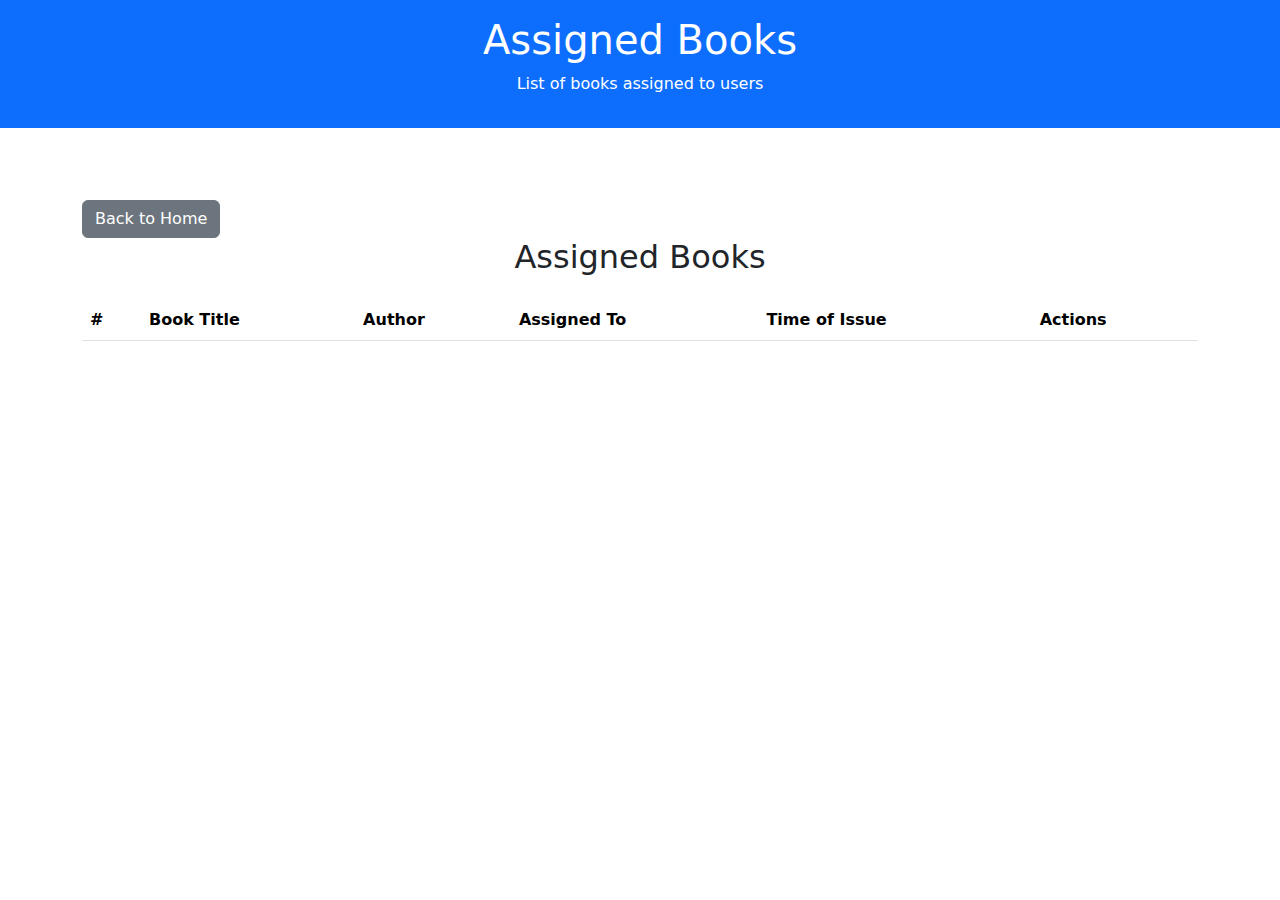
==== assigned_books.html @ dda44510 "structured" ====
<!DOCTYPE html>
<html lang="en">
<head>
    <meta charset="UTF-8">
    <meta name="viewport" content="width=device-width, initial-scale=1.0">
    <title>Assigned Books</title>
    <link href="https://cdn.jsdelivr.net/npm/bootstrap@5.3.0/dist/css/bootstrap.min.css" rel="stylesheet">
</head>
<body>
    <!-- Header -->
    <header class="bg-primary text-white text-center py-3">
        <h1>Assigned Books</h1>
        <p>List of books assigned to users</p>
    </header>

    <main class="container mt-5">
        <a href="index.html" class="btn btn-secondary mt-4">Back to Home</a>

        <h2 class="text-center mb-4">Assigned Books</h2>
        <div id="assigned-books" class="table-responsive">
            <table class="table table-striped">
                <thead>
                    <tr>
                        <th>#</th>
                        <th>Book Title</th>
                        <th>Author</th>
                        <th>Assigned To</th>
                        <th>Time of Issue</th>
                        <th>Actions</th>
                    </tr>
                </thead>
                <tbody id="assigned-books-table">
                    <!-- Data will be dynamically loaded here -->
                </tbody>
            </table>
        </div>
    </main>

  

    <script>
        document.addEventListener("DOMContentLoaded", function () {
            const assignedBooksTable = document.getElementById("assigned-books-table");

            // Fetch assigned books
            fetch("php/assigned_books.php")
                .then(response => response.json())
                .then(assignedBooks => {
                    assignedBooks.forEach((book, index) => {
                        const row = document.createElement("tr");
                        row.innerHTML = `
                            <td>${index + 1}</td>
                            <td>${book.title}</td>
                            <td>${book.author}</td>
                            <td>${book.assigned_to}</td>
                            <td>${book.time_of_issue ? new Date(book.time_of_issue).toLocaleString() : 'N/A'}</td>
                            <td>
                                <button class="btn btn-danger remove-assignment-btn" data-id="${book.id}">Remove</button>
                            </td>
                        `;
                        assignedBooksTable.appendChild(row);
                    });

                    // Add event listeners for remove assignment buttons
                    document.querySelectorAll(".remove-assignment-btn").forEach(button => {
                        button.addEventListener("click", () => {
                            const bookId = button.dataset.id;

                            if (confirm("Are you sure you want to remove this assignment?")) {
                                fetch("php/assign_book.php", {
                                    method: "POST",
                                    headers: {
                                        "Content-Type": "application/x-www-form-urlencoded",
                                    },
                                    body: `action=remove&book_id=${bookId}`,
                                })
                                    .then(response => response.json())
                                    .then(result => {
                                        alert(result.message);
                                        if (result.status === "success") {
                                            button.closest("tr").remove();
                                        }
                                    });
                            }
                        });
                    });
                });
        });
    </script>
</body>
</html>
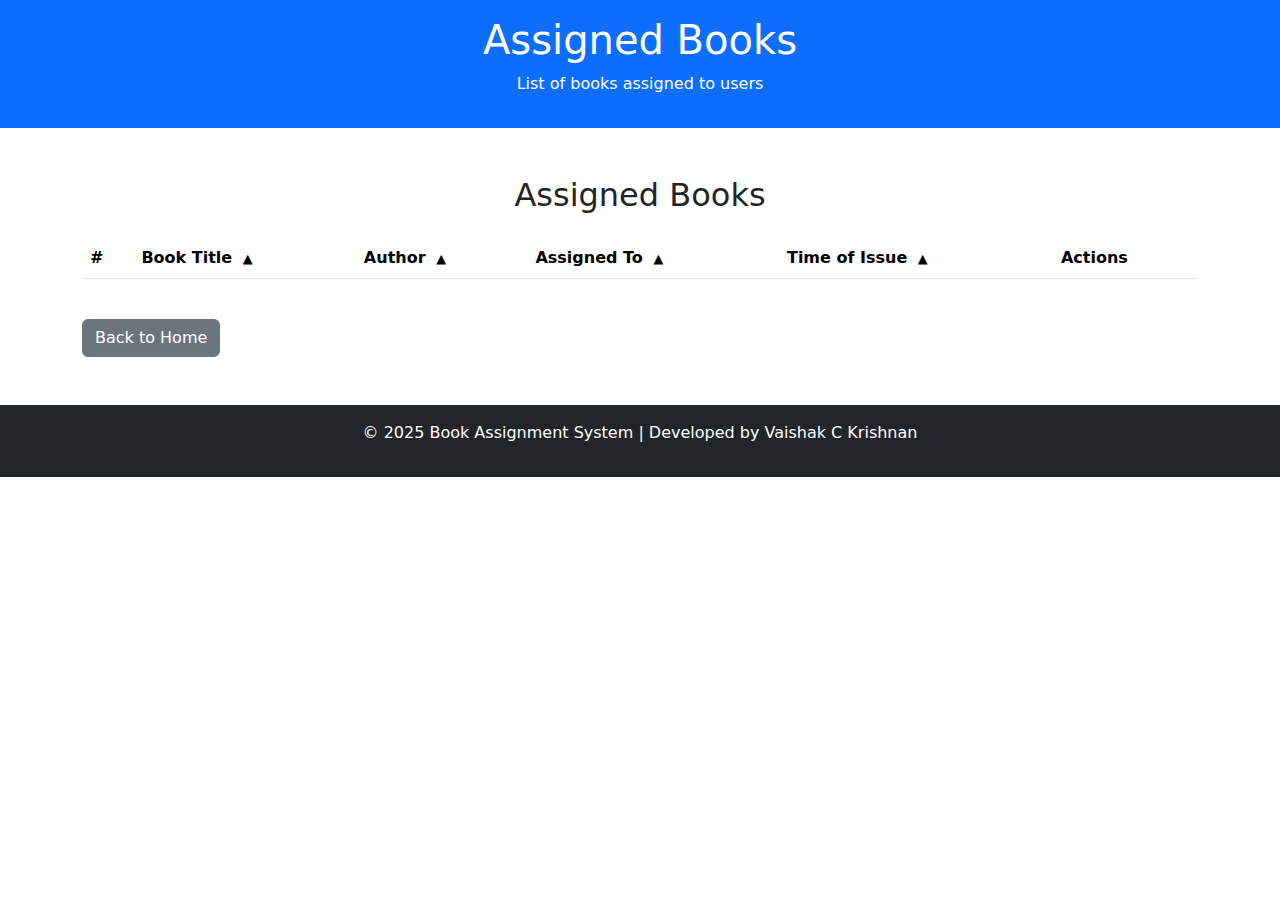
==== commit 08acee26: "sorting functionality added to listing" ====
--- a/assigned_books.html
+++ b/assigned_books.html
@@ -5,6 +5,16 @@
     <meta name="viewport" content="width=device-width, initial-scale=1.0">
     <title>Assigned Books</title>
     <link href="https://cdn.jsdelivr.net/npm/bootstrap@5.3.0/dist/css/bootstrap.min.css" rel="stylesheet">
+    <style>
+        .sortable {
+            cursor: pointer;
+            user-select: none;
+        }
+        .sort-indicator {
+            font-size: 0.8em;
+            margin-left: 5px;
+        }
+    </style>
 </head>
 <body>
     <!-- Header -->
@@ -14,18 +24,16 @@
     </header>
 
     <main class="container mt-5">
-        <a href="index.html" class="btn btn-secondary mt-4">Back to Home</a>
-
         <h2 class="text-center mb-4">Assigned Books</h2>
         <div id="assigned-books" class="table-responsive">
             <table class="table table-striped">
                 <thead>
                     <tr>
                         <th>#</th>
-                        <th>Book Title</th>
-                        <th>Author</th>
-                        <th>Assigned To</th>
-                        <th>Time of Issue</th>
+                        <th class="sortable" data-sort="title">Book Title <span class="sort-indicator">▲</span></th>
+                        <th class="sortable" data-sort="author">Author <span class="sort-indicator">▲</span></th>
+                        <th class="sortable" data-sort="assigned_to">Assigned To <span class="sort-indicator">▲</span></th>
+                        <th class="sortable" data-sort="time_of_issue">Time of Issue <span class="sort-indicator">▲</span></th>
                         <th>Actions</th>
                     </tr>
                 </thead>
@@ -34,57 +42,130 @@
                 </tbody>
             </table>
         </div>
+        <a href="index.html" class="btn btn-secondary mt-4">Back to Home</a>
     </main>
 
-  
+    <footer class="bg-dark text-white text-center py-3 mt-5">
+        <p>&copy; 2025 Book Assignment System | Developed by Vaishak C Krishnan</p>
+    </footer>
 
     <script>
         document.addEventListener("DOMContentLoaded", function () {
             const assignedBooksTable = document.getElementById("assigned-books-table");
+            const tableHeaders = document.querySelectorAll(".sortable");
+            let assignedBooks = [];
+            let currentSort = { field: null, order: "asc" };
 
             // Fetch assigned books
-            fetch("php/assigned_books.php")
-                .then(response => response.json())
-                .then(assignedBooks => {
-                    assignedBooks.forEach((book, index) => {
-                        const row = document.createElement("tr");
-                        row.innerHTML = `
-                            <td>${index + 1}</td>
-                            <td>${book.title}</td>
-                            <td>${book.author}</td>
-                            <td>${book.assigned_to}</td>
-                            <td>${book.time_of_issue ? new Date(book.time_of_issue).toLocaleString() : 'N/A'}</td>
-                            <td>
-                                <button class="btn btn-danger remove-assignment-btn" data-id="${book.id}">Remove</button>
-                            </td>
-                        `;
-                        assignedBooksTable.appendChild(row);
+            function fetchAssignedBooks() {
+                fetch("php/assigned_books.php")
+                    .then(response => response.json())
+                    .then(data => {
+                        assignedBooks = data;
+                        renderTable(assignedBooks);
                     });
+            }
 
-                    // Add event listeners for remove assignment buttons
-                    document.querySelectorAll(".remove-assignment-btn").forEach(button => {
-                        button.addEventListener("click", () => {
-                            const bookId = button.dataset.id;
+            // Render table rows
+            function renderTable(data) {
+                assignedBooksTable.innerHTML = "";
+                data.forEach((book, index) => {
+                    const row = document.createElement("tr");
+                    row.innerHTML = `
+                        <td>${index + 1}</td>
+                        <td>${book.title}</td>
+                        <td>${book.author}</td>
+                        <td>${book.assigned_to || "None"}</td>
+                        <td>${book.time_of_issue ? formatTime(book.time_of_issue) : "N/A"}</td>
+                        <td>
+                            <button class="btn btn-danger remove-assignment-btn" data-id="${book.id}">Remove Assignment</button>
+                        </td>
+                    `;
+                    assignedBooksTable.appendChild(row);
+                });
 
-                            if (confirm("Are you sure you want to remove this assignment?")) {
-                                fetch("php/assign_book.php", {
-                                    method: "POST",
-                                    headers: {
-                                        "Content-Type": "application/x-www-form-urlencoded",
-                                    },
-                                    body: `action=remove&book_id=${bookId}`,
-                                })
-                                    .then(response => response.json())
-                                    .then(result => {
-                                        alert(result.message);
-                                        if (result.status === "success") {
-                                            button.closest("tr").remove();
-                                        }
-                                    });
-                            }
-                        });
+                // Add remove assignment functionality
+                document.querySelectorAll(".remove-assignment-btn").forEach(button => {
+                    button.addEventListener("click", () => {
+                        const bookId = button.dataset.id;
+
+                        if (confirm("Are you sure you want to remove this assignment?")) {
+                            fetch("php/assign_book.php", {
+                                method: "POST",
+                                headers: { "Content-Type": "application/x-www-form-urlencoded" },
+                                body: `action=remove&book_id=${bookId}`,
+                            })
+                                .then(response => response.json())
+                                .then(result => {
+                                    alert(result.message);
+                                    if (result.status === "success") fetchAssignedBooks();
+                                });
+                        }
                     });
                 });
+            }
+
+            // Format time for display
+            function formatTime(timeString) {
+                const options = {
+                    year: "numeric",
+                    month: "short",
+                    day: "numeric",
+                    hour: "numeric",
+                    minute: "numeric",
+                    second: "numeric",
+                    hour12: true,
+                };
+                return new Date(timeString).toLocaleString("en-US", options);
+            }
+
+            // Sort data and re-render table
+            function sortData(field) {
+                const order = currentSort.field === field && currentSort.order === "asc" ? "desc" : "asc";
+                currentSort = { field, order };
+
+                const sortedBooks = [...assignedBooks].sort((a, b) => {
+                    let aValue = a[field] || "";
+                    let bValue = b[field] || "";
+
+                    if (field === "time_of_issue") {
+                        aValue = new Date(aValue || 0).getTime();
+                        bValue = new Date(bValue || 0).getTime();
+                    }
+
+                    if (order === "asc") {
+                        return aValue > bValue ? 1 : aValue < bValue ? -1 : 0;
+                    } else {
+                        return aValue < bValue ? 1 : aValue > bValue ? -1 : 0;
+                    }
+                });
+
+                renderTable(sortedBooks);
+                updateSortIndicators(field, order);
+            }
+
+            // Update sort indicators
+            function updateSortIndicators(field, order) {
+                tableHeaders.forEach(header => {
+                    const indicator = header.querySelector(".sort-indicator");
+                    if (header.dataset.sort === field) {
+                        indicator.textContent = order === "asc" ? "▲" : "▼";
+                    } else {
+                        indicator.textContent = "▲";
+                    }
+                });
+            }
+
+            // Add click event listeners for sorting
+            tableHeaders.forEach(header => {
+                header.addEventListener("click", () => {
+                    const sortField = header.dataset.sort;
+                    sortData(sortField);
+                });
+            });
+
+            // Initial fetch
+            fetchAssignedBooks();
         });
     </script>
 </body>
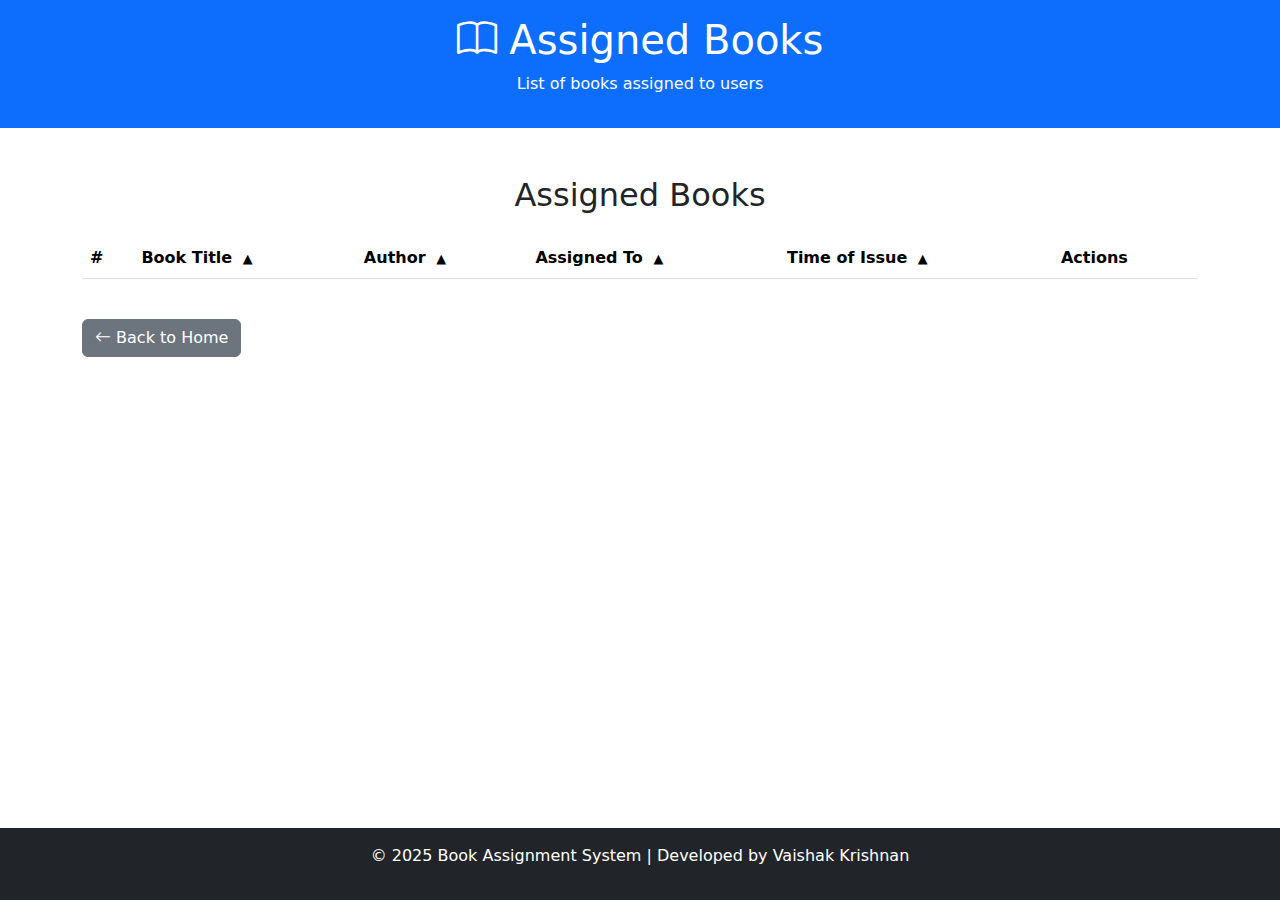
==== commit 54f45244: "sorting functionality added to listing" ====
--- a/assigned_books.html
+++ b/assigned_books.html
@@ -5,6 +5,7 @@
     <meta name="viewport" content="width=device-width, initial-scale=1.0">
     <title>Assigned Books</title>
     <link href="https://cdn.jsdelivr.net/npm/bootstrap@5.3.0/dist/css/bootstrap.min.css" rel="stylesheet">
+    <link href="https://cdn.jsdelivr.net/npm/bootstrap-icons/font/bootstrap-icons.css" rel="stylesheet">
     <style>
         .sortable {
             cursor: pointer;
@@ -19,7 +20,7 @@
 <body>
     <!-- Header -->
     <header class="bg-primary text-white text-center py-3">
-        <h1>Assigned Books</h1>
+        <h1><i class="bi bi-book"></i> Assigned Books</h1>
         <p>List of books assigned to users</p>
     </header>
 
@@ -30,10 +31,10 @@
                 <thead>
                     <tr>
                         <th>#</th>
-                        <th class="sortable" data-sort="title">Book Title <span class="sort-indicator">▲</span></th>
-                        <th class="sortable" data-sort="author">Author <span class="sort-indicator">▲</span></th>
-                        <th class="sortable" data-sort="assigned_to">Assigned To <span class="sort-indicator">▲</span></th>
-                        <th class="sortable" data-sort="time_of_issue">Time of Issue <span class="sort-indicator">▲</span></th>
+                        <th class="sortable" data-sort="title" data-bs-toggle="tooltip" title="Sort by Book Title">Book Title <span class="sort-indicator">▲</span></th>
+                        <th class="sortable" data-sort="author" data-bs-toggle="tooltip" title="Sort by Author">Author <span class="sort-indicator">▲</span></th>
+                        <th class="sortable" data-sort="assigned_to" data-bs-toggle="tooltip" title="Sort by Assigned To">Assigned To <span class="sort-indicator">▲</span></th>
+                        <th class="sortable" data-sort="time_of_issue" data-bs-toggle="tooltip" title="Sort by Time of Issue">Time of Issue <span class="sort-indicator">▲</span></th>
                         <th>Actions</th>
                     </tr>
                 </thead>
@@ -42,15 +43,24 @@
                 </tbody>
             </table>
         </div>
-        <a href="index.html" class="btn btn-secondary mt-4">Back to Home</a>
+        <a href="index.html" class="btn btn-secondary mt-4" data-bs-toggle="tooltip" title="Go back to the home page">
+            <i class="bi bi-arrow-left"></i> Back to Home
+        </a>
     </main>
 
-    <footer class="bg-dark text-white text-center py-3 mt-5">
-        <p>&copy; 2025 Book Assignment System | Developed by Vaishak C Krishnan</p>
+    <footer class="bg-dark text-white text-center py-3 fixed-bottom">
+        <p>&copy; 2025 Book Assignment System | Developed by Vaishak Krishnan</p>
     </footer>
+    
 
     <script>
+        // Initialize Bootstrap Tooltips
         document.addEventListener("DOMContentLoaded", function () {
+            const tooltipTriggerList = [].slice.call(document.querySelectorAll('[data-bs-toggle="tooltip"]'));
+            tooltipTriggerList.map(function (tooltipTriggerEl) {
+                return new bootstrap.Tooltip(tooltipTriggerEl);
+            });
+
             const assignedBooksTable = document.getElementById("assigned-books-table");
             const tableHeaders = document.querySelectorAll(".sortable");
             let assignedBooks = [];
@@ -78,7 +88,9 @@
                         <td>${book.assigned_to || "None"}</td>
                         <td>${book.time_of_issue ? formatTime(book.time_of_issue) : "N/A"}</td>
                         <td>
-                            <button class="btn btn-danger remove-assignment-btn" data-id="${book.id}">Remove Assignment</button>
+                            <button class="btn btn-danger remove-assignment-btn" data-id="${book.id}" data-bs-toggle="tooltip" title="Remove assignment for this book">
+                                <i class="bi bi-x-circle"></i> Remove
+                            </button>
                         </td>
                     `;
                     assignedBooksTable.appendChild(row);
@@ -168,5 +180,6 @@
             fetchAssignedBooks();
         });
     </script>
+    <script src="https://cdn.jsdelivr.net/npm/bootstrap@5.3.0/dist/js/bootstrap.bundle.min.js"></script>
 </body>
 </html>
